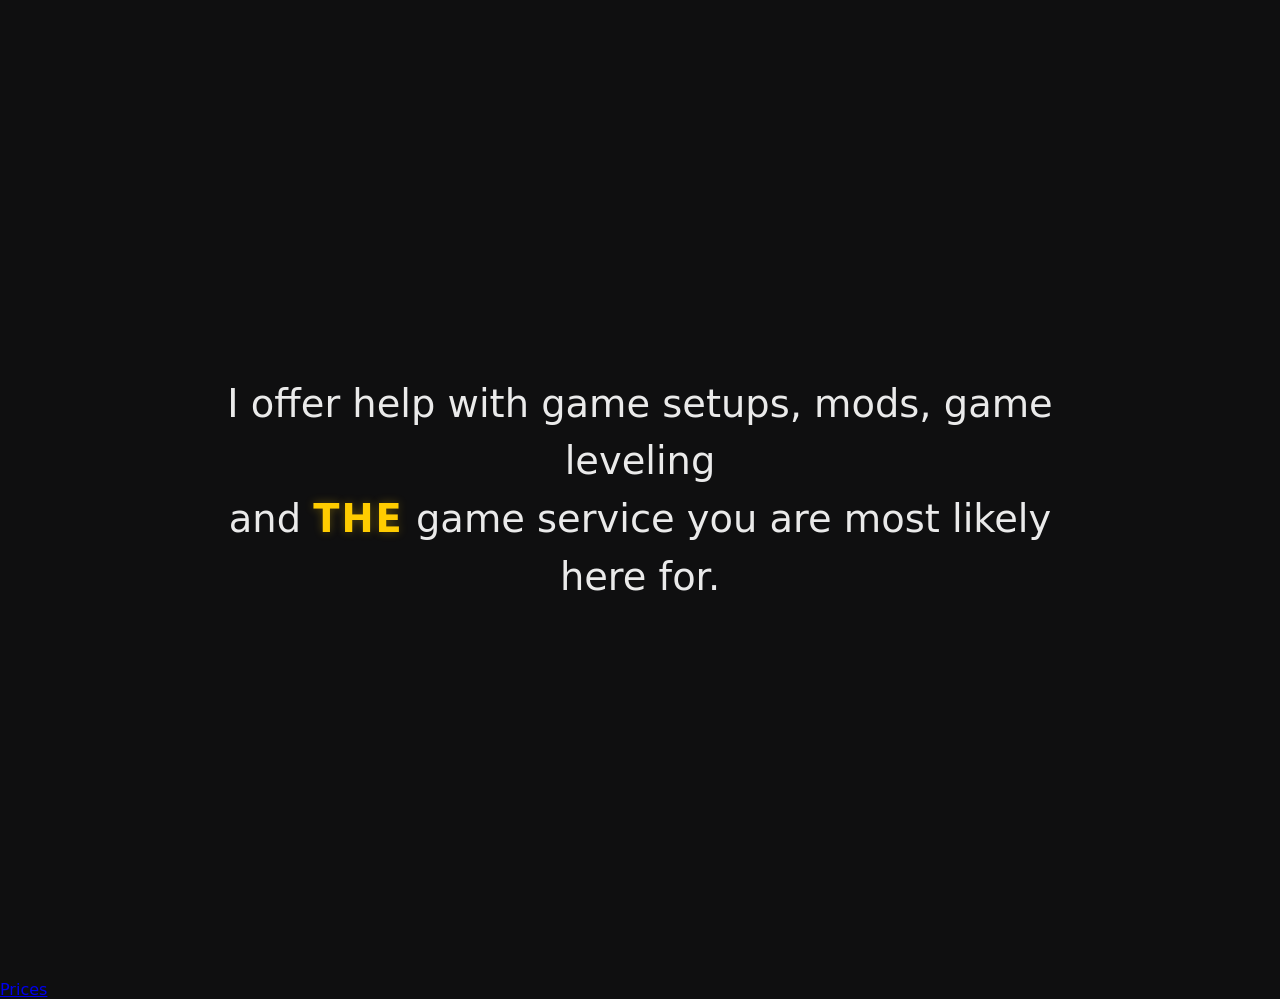
==== index.html @ 8db1dad6 "Update index.html" ====
<!DOCTYPE html>
<html>
<head>
  <link rel="stylesheet" href="style.css">
  <title>My Services</title>
</head>

<body>
  <div class="hero">
    <h1>
      I offer help with game setups, mods, game leveling<br>
      and <span class="highlight">THE</span> game service you are most likely here for.
    </h1>
  </div>
</body>
</html>
<a href="prices.html">Prices</a>
---- style.css ----
body {
  margin: 0;
  background: #0f0f10;
  color: #eaeaea;
  font-family: system-ui, -apple-system, Segoe UI, Roboto, Arial, sans-serif;
}

.hero {
  min-height: 100vh;
  display: flex;
  align-items: center;
  justify-content: center;
  padding: 40px;
  text-align: center;
}

.hero h1 {
  font-size: clamp(1.5rem, 3vw, 2.5rem);
  line-height: 1.5;
  max-width: 900px;
  font-weight: 500;
}

.highlight {
  color: #ffcc00;
  font-weight: 700;
  letter-spacing: 2px;
  text-transform: uppercase;
  text-shadow: 0 0 10px rgba(255, 204, 0, 0.3);
}
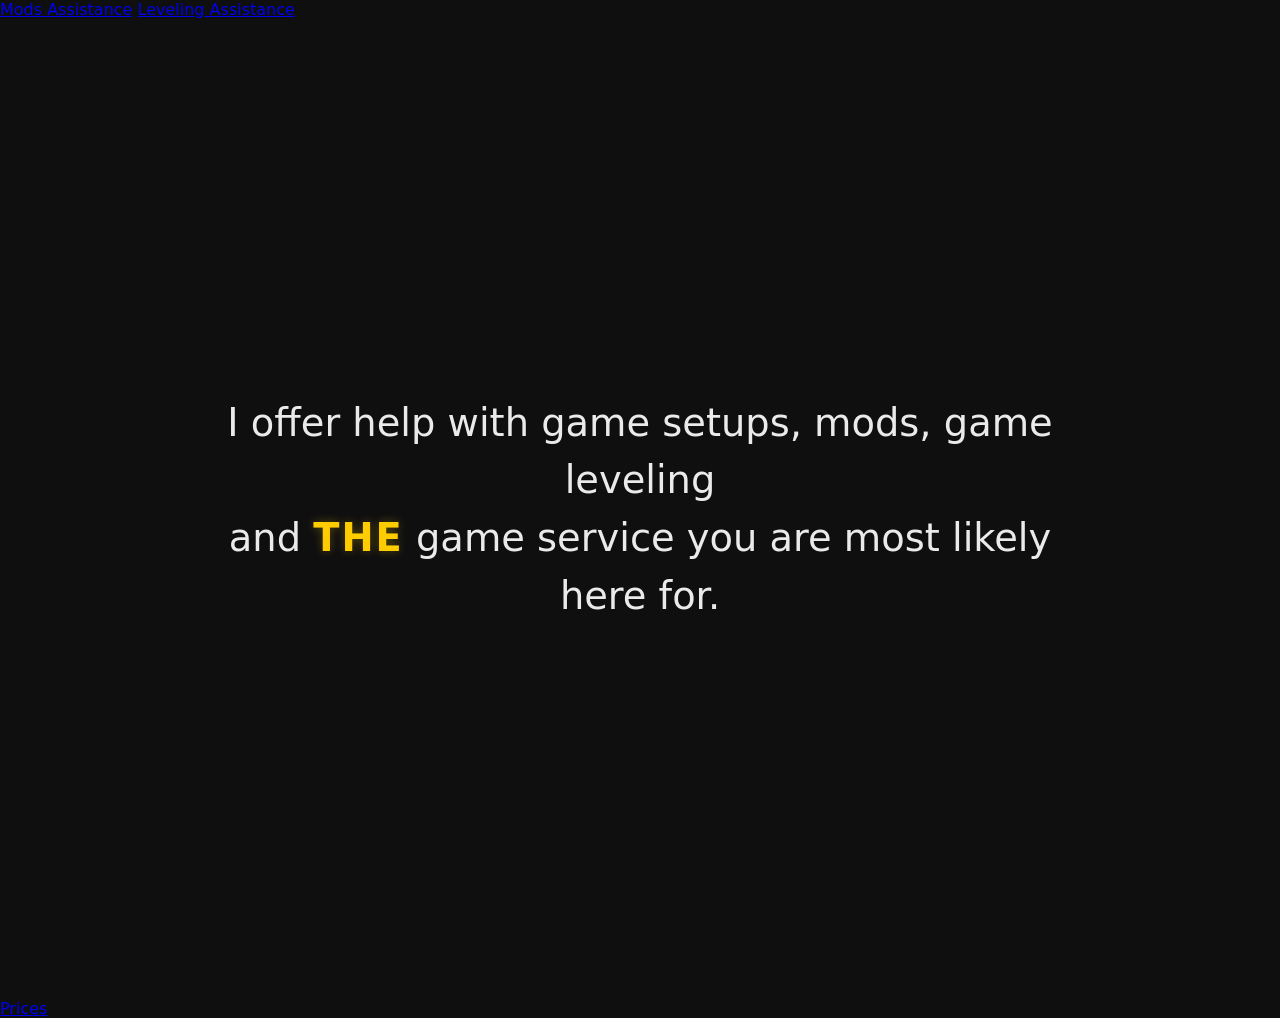
==== commit a118d077: "Update index.html" ====
--- a/index.html
+++ b/index.html
@@ -1,3 +1,7 @@
+<nav>
+  <a href="mods.html">Mods Assistance</a>
+  <a href="leveling.html">Leveling Assistance</a>
+</nav>
 <!DOCTYPE html>
 <html>
 <head>
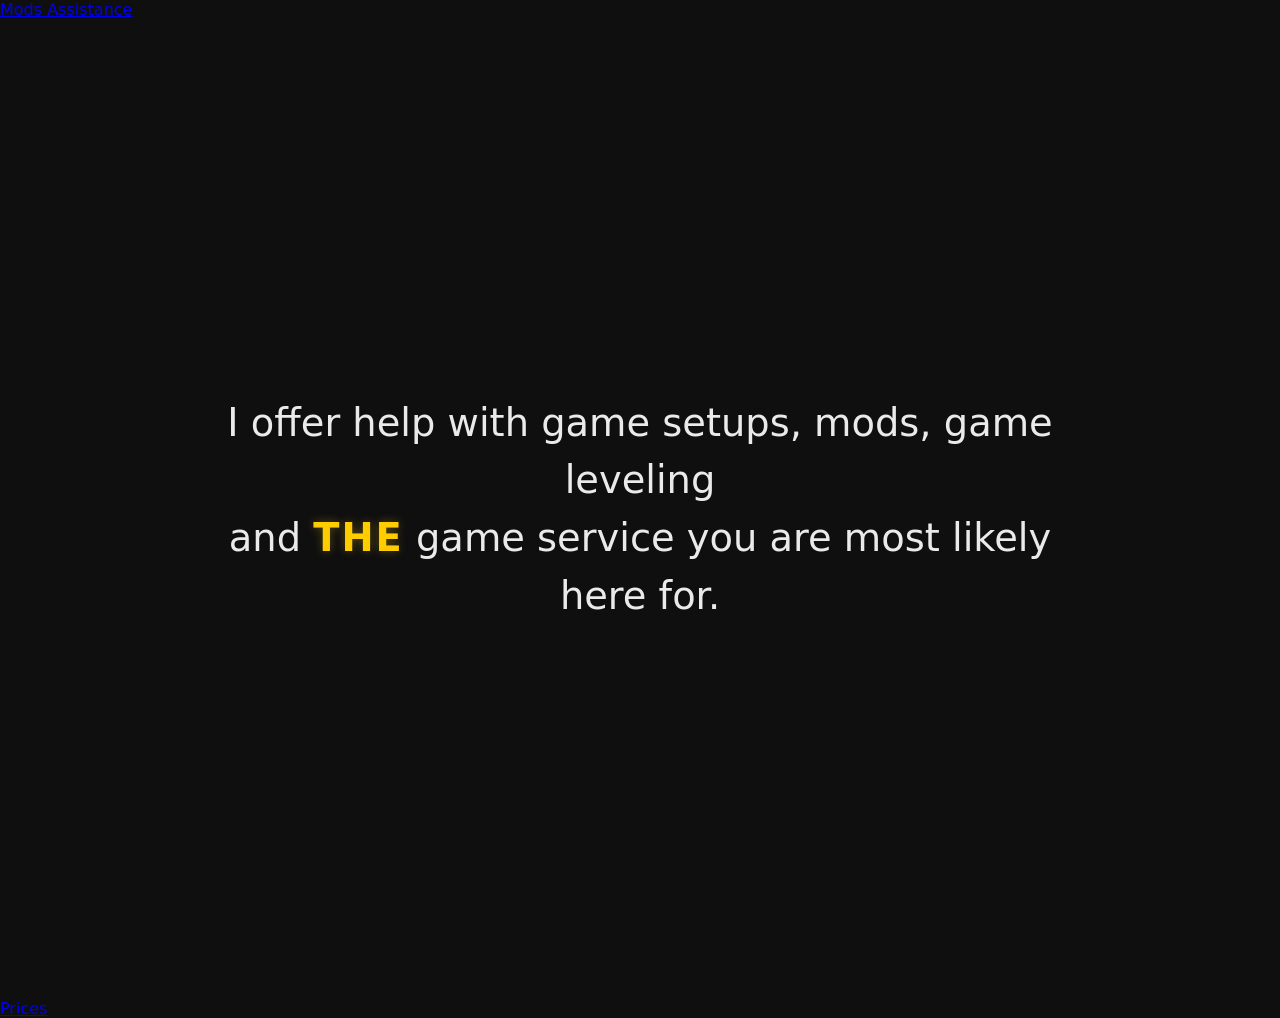
==== commit 9126fa7e: "Update index.html" ====
--- a/index.html
+++ b/index.html
@@ -1,7 +1,6 @@
 <nav>
   <a href="mods.html">Mods Assistance</a>
-  <a href="leveling.html">Leveling Assistance</a>
-</nav>
+  </nav>
 <!DOCTYPE html>
 <html>
 <head>
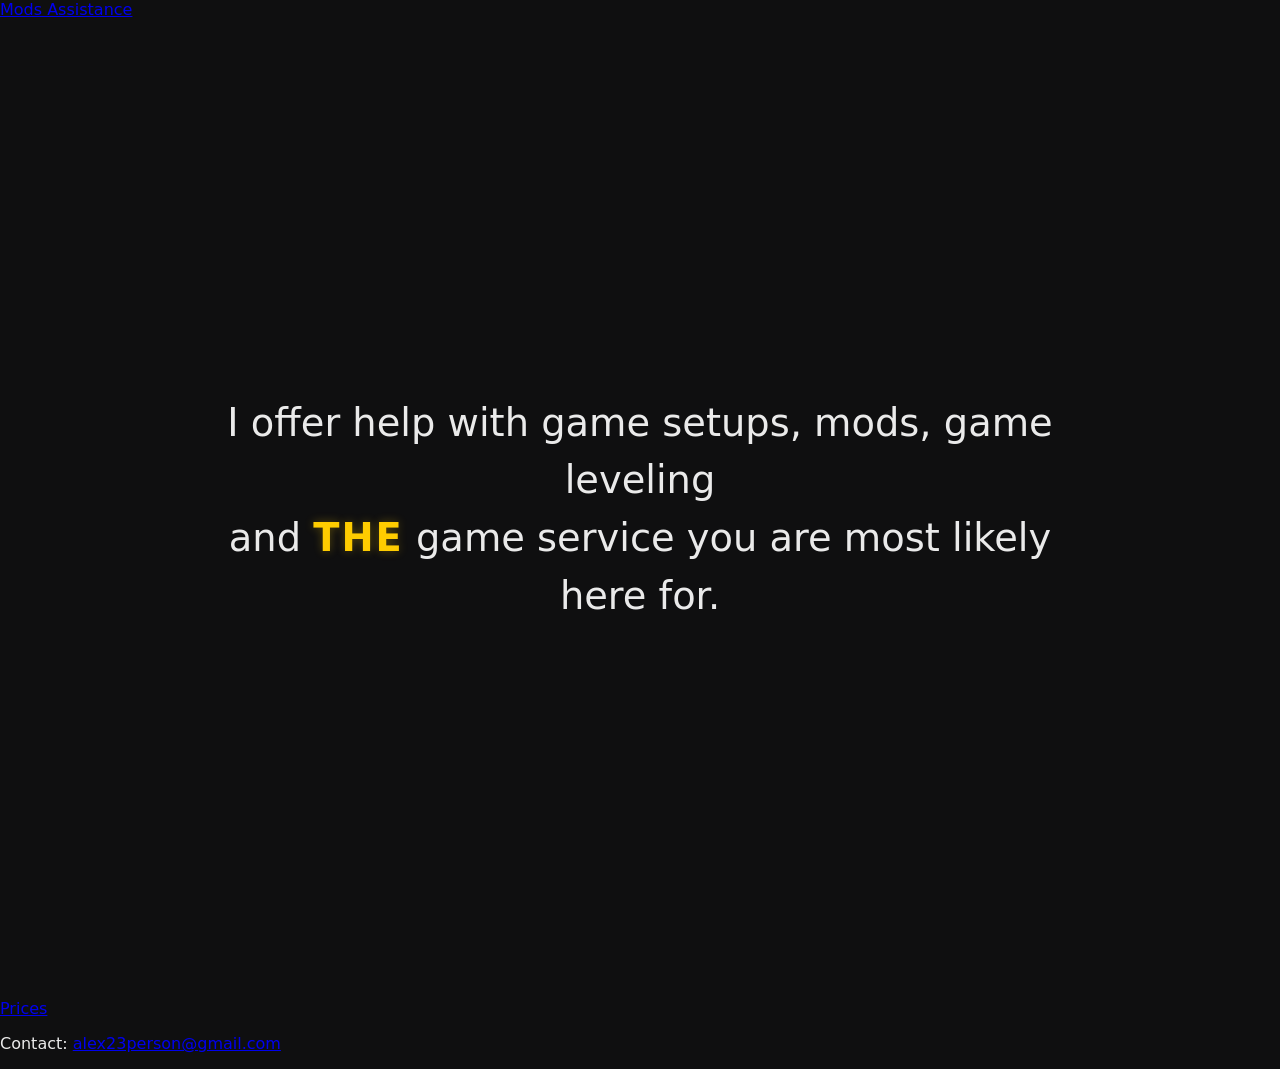
==== commit eab759e0: "Update index.html" ====
--- a/index.html
+++ b/index.html
@@ -18,3 +18,5 @@
 </body>
 </html>
 <a href="prices.html">Prices</a>
+
+<p>Contact: <a href="mailto:alex23person@gmail.com">alex23person@gmail.com</a></p>
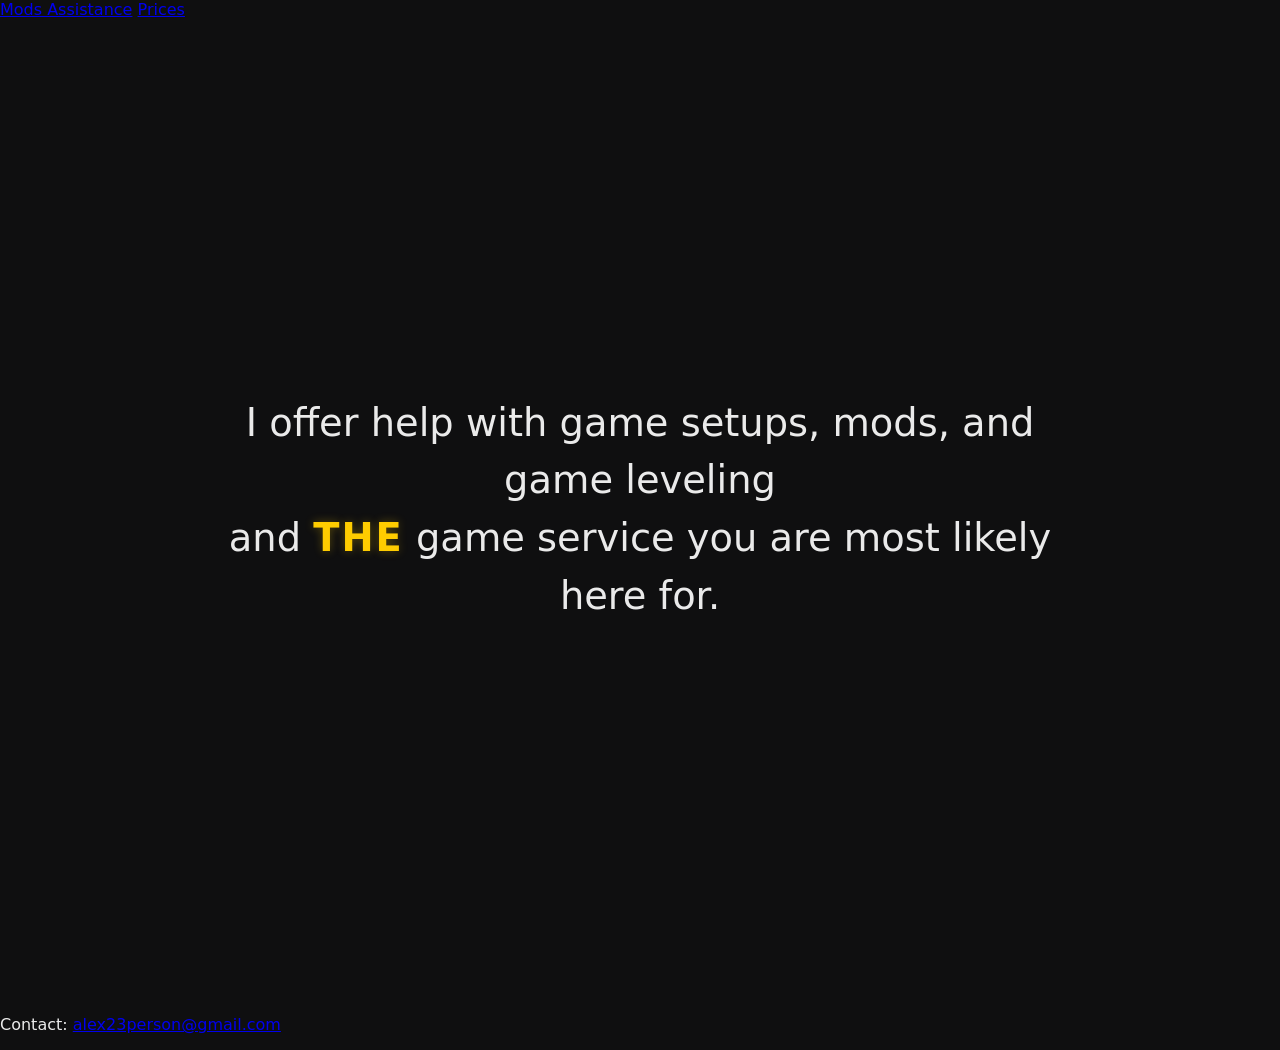
==== commit 1c4d7a55: "Update index.html" ====
--- a/index.html
+++ b/index.html
@@ -1,6 +1,3 @@
-<nav>
-  <a href="mods.html">Mods Assistance</a>
-  </nav>
 <!DOCTYPE html>
 <html>
 <head>
@@ -9,14 +6,25 @@
 </head>
 
 <body>
+
+  <nav class="nav">
+    <a class="button" href="mods.html">Mods Assistance</a>
+    <a class="button" href="prices.html">Prices</a>
+  </nav>
+
   <div class="hero">
     <h1>
-      I offer help with game setups, mods, game leveling<br>
+      I offer help with game setups, mods, and game leveling<br>
       and <span class="highlight">THE</span> game service you are most likely here for.
     </h1>
   </div>
+
+  <footer>
+    <p>
+      Contact:
+      <a href="mailto:alex23person@gmail.com">alex23person@gmail.com</a>
+    </p>
+  </footer>
+
 </body>
 </html>
-<a href="prices.html">Prices</a>
-
-<p>Contact: <a href="mailto:alex23person@gmail.com">alex23person@gmail.com</a></p>
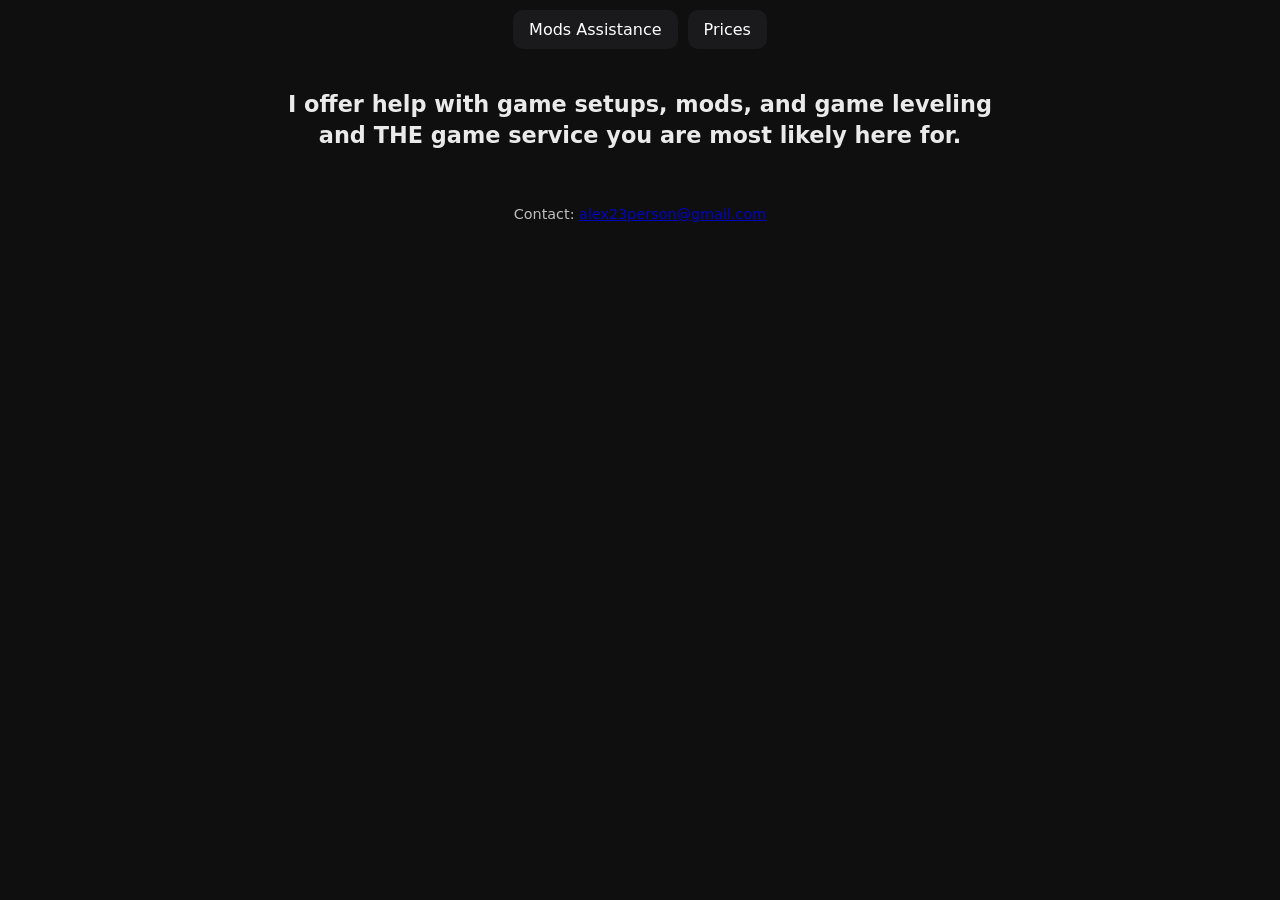
==== commit 684f6cad: "Update index.html" ====
--- a/index.html
+++ b/index.html
@@ -1,6 +1,7 @@
 <!DOCTYPE html>
 <html>
 <head>
+  <link rel="icon" type="image/png" href="favicon.png">
   <link rel="stylesheet" href="style.css">
   <title>My Services</title>
 </head>
--- a/style.css
+++ b/style.css
@@ -2,29 +2,50 @@
   margin: 0;
   background: #0f0f10;
   color: #eaeaea;
-  font-family: system-ui, -apple-system, Segoe UI, Roboto, Arial, sans-serif;
+  font-family: system-ui, Arial, sans-serif;
 }
 
-.hero {
-  min-height: 100vh;
+/* NAV (smaller spacing) */
+.nav {
   display: flex;
-  align-items: center;
   justify-content: center;
-  padding: 40px;
-  text-align: center;
+  gap: 10px;
+  padding: 10px;
 }
 
-.hero h1 {
-  font-size: clamp(1.5rem, 3vw, 2.5rem);
-  line-height: 1.5;
-  max-width: 900px;
+/* BUTTONS */
+.button {
+  display: inline-block;
+  background: #1a1a1d;
+  color: white;
+  padding: 10px 16px;
+  border-radius: 10px;
+  text-decoration: none;
   font-weight: 500;
 }
 
-.highlight {
-  color: #ffcc00;
-  font-weight: 700;
-  letter-spacing: 2px;
-  text-transform: uppercase;
-  text-shadow: 0 0 10px rgba(255, 204, 0, 0.3);
+/* HERO (THIS IS THE BIG FIX) */
+.hero {
+  display: flex;
+  justify-content: center;
+  align-items: center;
+  text-align: center;
+  padding: 30px 20px;
+  min-height: unset; /* removes big empty space */
 }
+
+/* TEXT */
+.hero h1 {
+  max-width: 800px;
+  font-size: 1.4rem;
+  line-height: 1.4;
+  margin: 0;
+}
+
+/* FOOTER (pulls it closer) */
+footer {
+  text-align: center;
+  padding: 10px;
+  font-size: 0.9rem;
+  opacity: 0.8;
+}
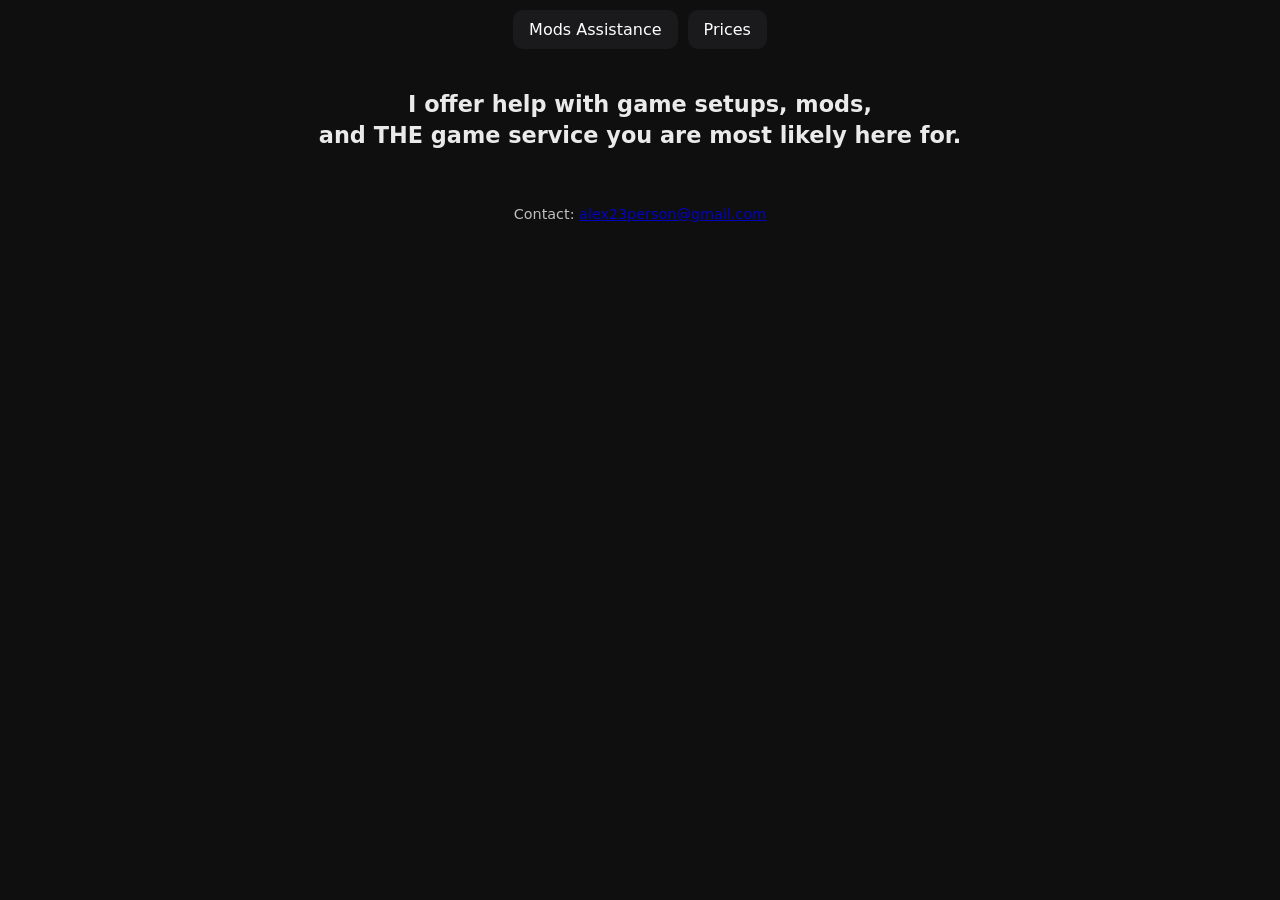
==== commit e40d4dcd: "Update index.html" ====
--- a/index.html
+++ b/index.html
@@ -3,7 +3,7 @@
 <head>
   <link rel="icon" type="image/png" href="favicon.png">
   <link rel="stylesheet" href="style.css">
-  <title>My Services</title>
+  <title>AlexGames</title>
 </head>
 
 <body>
@@ -15,7 +15,7 @@
 
   <div class="hero">
     <h1>
-      I offer help with game setups, mods, and game leveling<br>
+      I offer help with game setups, mods,<br>
       and <span class="highlight">THE</span> game service you are most likely here for.
     </h1>
   </div>
